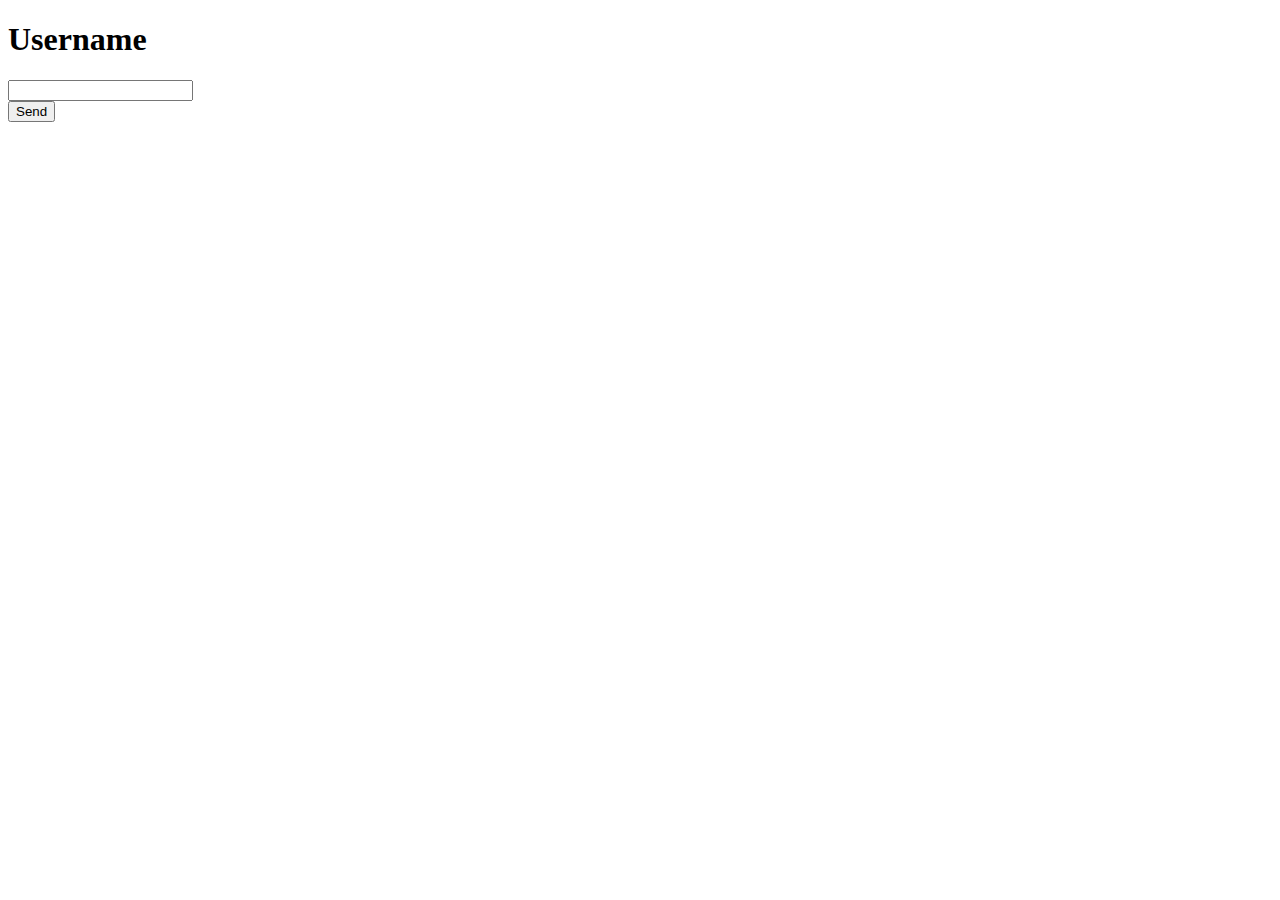
==== templates/index.html @ 16fc98c3 "Basic Token system and working ws" ====
<!DOCTYPE html>
<html>
<head>
    <title>Set Username</title>
</head>
<body>
    <h1> Username </h1>
    <input type="text" id="usernameInput">

    <form action="/session_menu" onsubmit="setUsername(event)">
        <button type="submit">Send</button>
    </form>


    <script>
    function setUsername(event) {
        event.preventDefault();

        let username = document.getElementById('usernameInput').value;
        fetch('/set_username', {
            method: 'POST',
            headers: {
                'Content-Type': 'application/json',
            },
            body: JSON.stringify({username: username}),
        })
        .then(() => {
            // After the fetch function has finished, submit the form
            event.target.submit();
        });
    }
    </script>

</body>
</html>
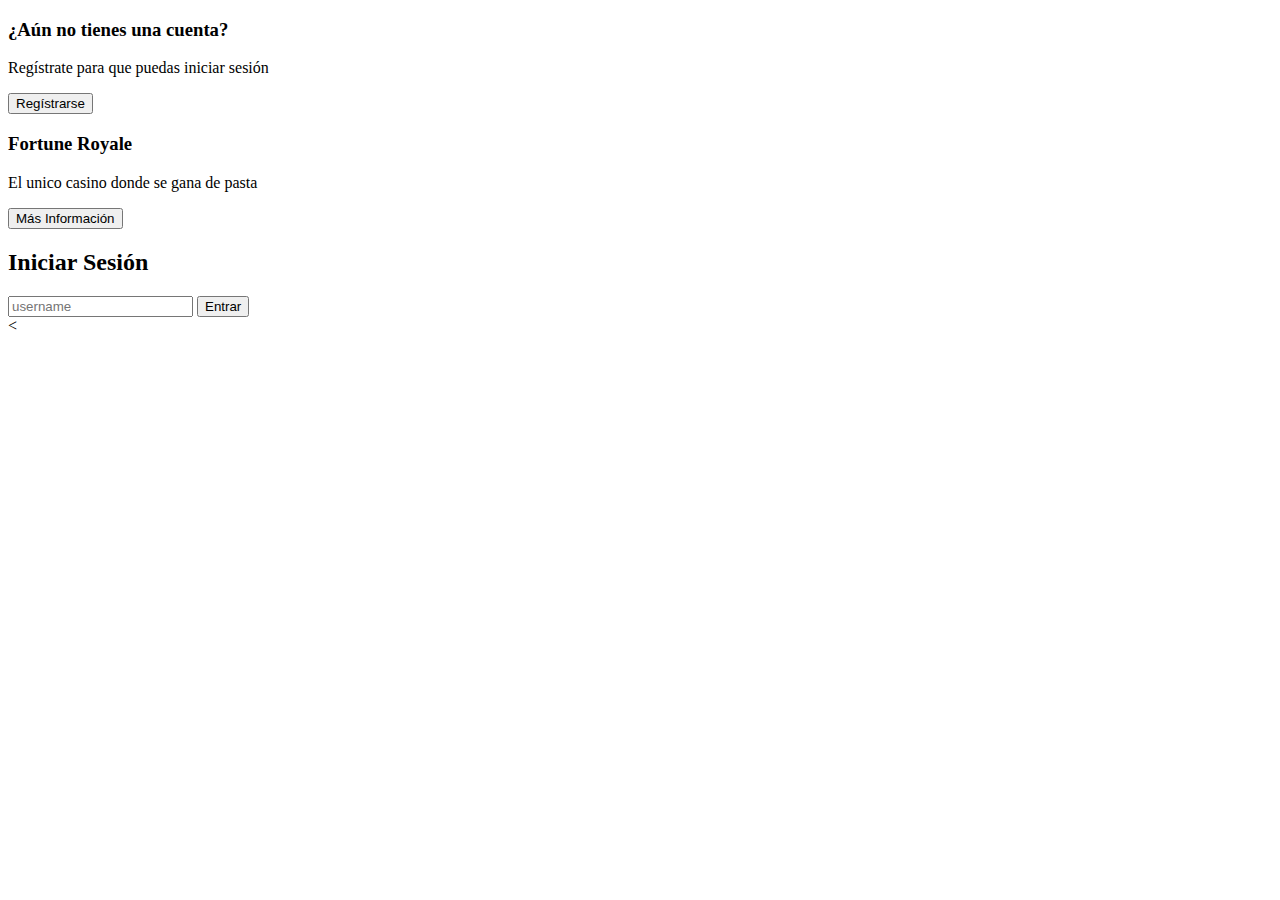
==== commit 67a1a218: "Add login page" ====
--- a/templates/index.html
+++ b/templates/index.html
@@ -1,35 +1,67 @@
 <!DOCTYPE html>
-<html>
+<html lang="en">
 <head>
-    <title>Set Username</title>
+    <meta charset="UTF-8">
+    <meta name="viewport" content="width=device-width, initial-scale=1.0">
+    <title>Login y Register - MagtimusPro</title>
+
+    <link href="https://fonts.googleapis.com/css2?family=Roboto:ital,wght@0,100;0,300;0,400;0,500;0,700;0,900;1,100;1,300;1,400;1,500;1,700;1,900&display=swap" rel="stylesheet">
+    <link rel="stylesheet" href="/static/css/login.css">
+
 </head>
 <body>
-    <h1> Username </h1>
-    <input type="text" id="usernameInput">
 
-    <form action="/session_menu" onsubmit="setUsername(event)">
-        <button type="submit">Send</button>
-    </form>
+        <main>
 
+            <div class="contenedor__todo">
+                <div class="caja__trasera">
+                    <div class="caja__trasera-register">
+                        <h3>¿Aún no tienes una cuenta?</h3>
+                        <p>Regístrate para que puedas iniciar sesión</p>
+                        <button id="btn__registrarse">Regístrarse</button>
+                    </div>
 
-    <script>
-    function setUsername(event) {
-        event.preventDefault();
+                    <div class="caja__trasera-login">
+                        <h3>Fortune Royale</h3>
+                        <p>El unico casino donde se gana de pasta</p>
+                        <button id="btn__registrarse">Más Información</button>
+                    </div>
+                </div>
 
-        let username = document.getElementById('usernameInput').value;
-        fetch('/set_username', {
-            method: 'POST',
-            headers: {
-                'Content-Type': 'application/json',
-            },
-            body: JSON.stringify({username: username}),
-        })
-        .then(() => {
-            // After the fetch function has finished, submit the form
-            event.target.submit();
-        });
-    }
-    </script>
+                <!--Formulario de Login y registro-->
+                <div class="contenedor__login-register">
+                    <!--Login-->
+                    <form action="/session_menu" onsubmit="setUsername(event)">
+                        <h2>Iniciar Sesión</h2>
+                        <input type="text" placeholder="username" id="usernameInput">
+                        <button>Entrar</button>
+                    </form>
+                </div>
+            </div>
 
+        </main>
+
+        <script>
+        function setUsername(event) {
+            event.preventDefault();
+
+            let username = document.getElementById('usernameInput').value;
+            sessionStorage.setItem("username", username)
+
+            fetch('/set_username', {
+                method: 'POST',
+                headers: {
+                    'Content-Type': 'application/json',
+                },
+                body: JSON.stringify({username: username}),
+            })
+            .then(() => {
+                // After the fetch function has finished, submit the form
+                event.target.submit();
+            });
+        }
+        </script>
+
+        <<script src="/static/js/login.js"></script>
 </body>
 </html>